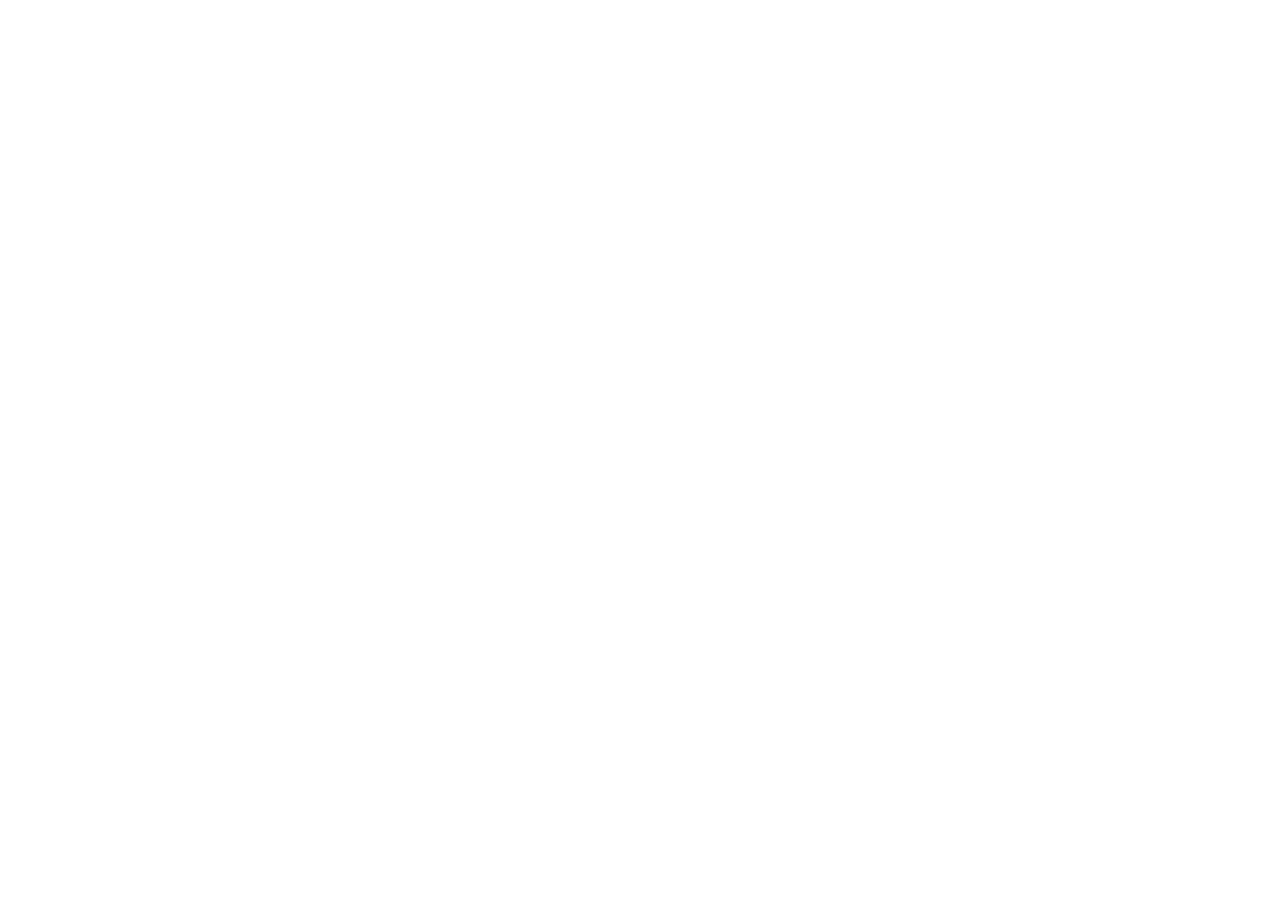
==== highscores.html @ f43f53e7 "coded JS & html for questions from start to finish" ====
<!DOCTYPE html>
<html lang="en">
<head>
    <meta charset="UTF-8">
    <meta name="viewport" content="width=device-width, initial-scale=1.0">
    <title>Shows Highscores</title>
</head>
<body>
    
</body>
</html>
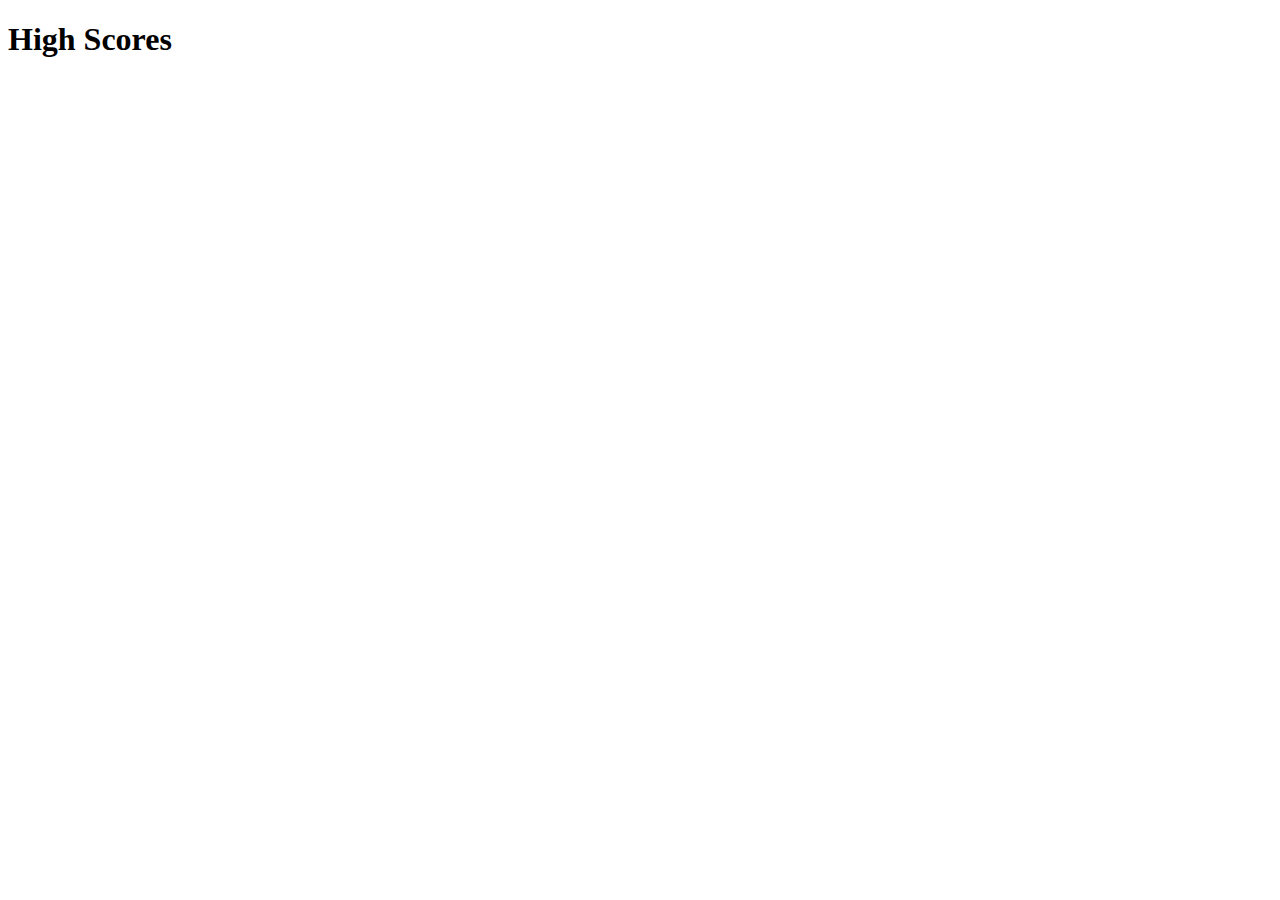
==== commit 3d693a79: "finished up high scores and some css" ====
--- a/highscores.html
+++ b/highscores.html
@@ -6,6 +6,12 @@
     <title>Shows Highscores</title>
 </head>
 <body>
-    
+    <section class="container">
+        <h1>High Scores</h1>
+        <script>
+            var scores = localStorage.getItem("scores");
+            scores
+        </script>
+    </section>
 </body>
 </html>